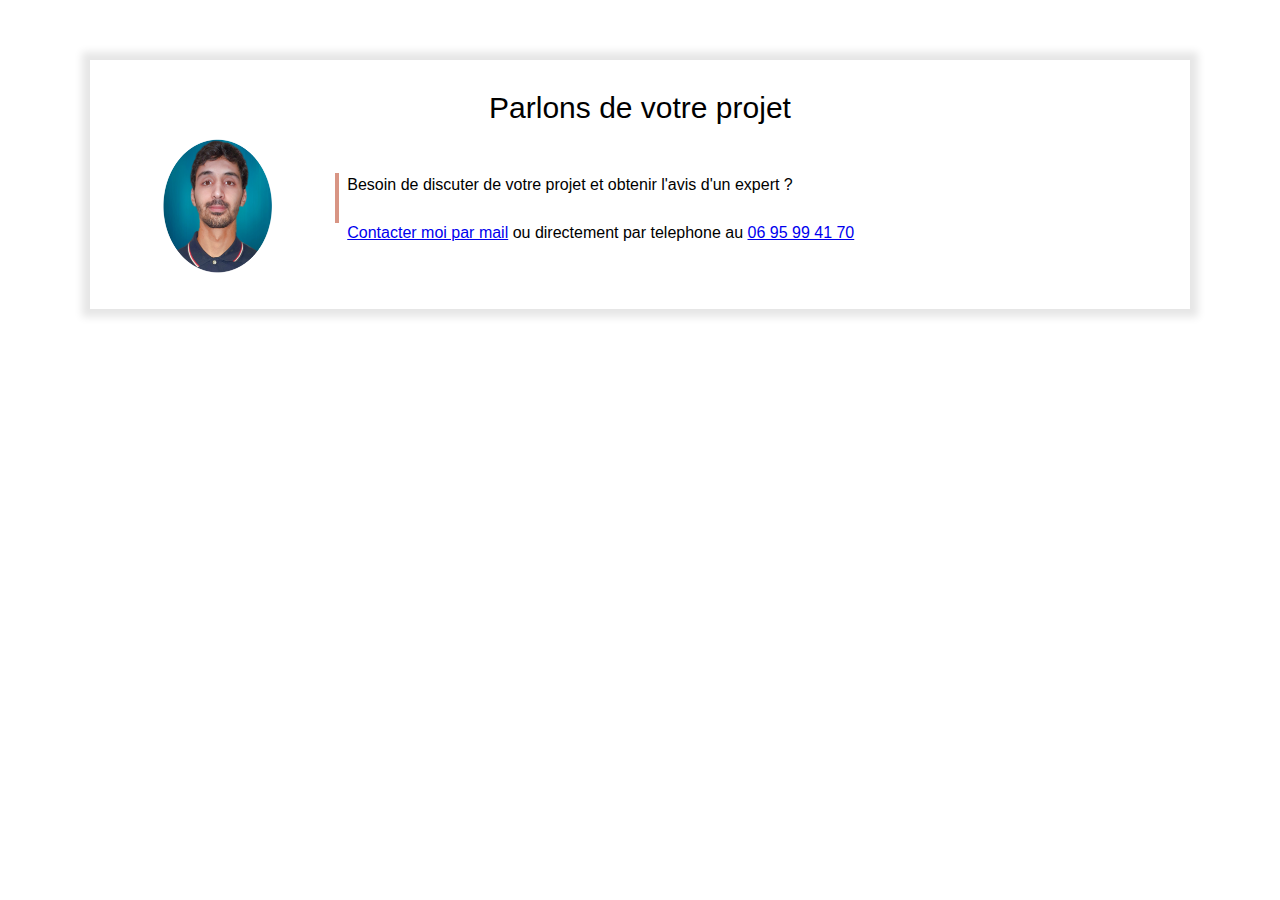
==== contact-frame.html @ 78a0b175 "Add files via upload" ====
<!DOCTYPE html>
<html lang="en">
<head>
    <meta charset="UTF-8">
    <meta http-equiv="X-UA-Compatible" content="IE=edge">
    <meta name="viewport" content="width=device-width, initial-scale=1.0">
    <link rel="stylesheet" href="style.css">
</head>
<body>
    <div class="section">
        <div class="separateur display-mobile"></div>
        <div class="frame">
            <p class="frame-title" style="color: black; font-size: 30px;">Parlons de votre projet</p>
            <table style="width: 100%;">
                <tr>
                    <td valign="top" align="center"><img src="2.5.6.png"></td>
                    <td>
                        <div class="texte-avec-ligne-verticale" style="margin-left: 20px;">
                            <p>Besoin de discuter de votre projet et obtenir l'avis d'un expert ? 
                                <br><br>
                                <a href="mailto:salhi.mootezbelleh@gmail.com?subject=Contact%20depuis%20elmootez-belleh_salhi.com">Contacter moi par mail</a> ou directement par telephone au <a href="tel:+33695994170">06 95 99 41 70</a>
                            </p>
                        </div>
                    </td>
                </tr>
            </table>

        </div>
    </div>
</body>
</html>
---- style.css ----
*{
    box-sizing: border-box;
}

:root{
    --color1:#D89584;
    --color2:#F4F4F4;
}
body{
    margin: 0;
    font-family: Arial;
    line-height: 1.5;

}
div.contenue{
    min-width: none;

}
iframe{
    width: 100%;
    border: none;
    height: 350px; ;

}
div.cover{
    background: url(cover_overlay.png ) no-repeat center/100% 100%,url(cover.jpg)no-repeat center/cover;
    height: 360px;
    position: relative;
    margin-bottom: 0px;
}
img.cover-profile{
    height: 130px;
    position: relative;
    left: 50%;
    margin-left: -50px;
    margin-top: 55px;
}
h1{
    color: white;
    text-align: center;
    font-size: 30px;
    min-width: 350px;
    margin-top: 10px;
    margin-bottom: 0px;

}
div.cover p{
    color:lightgray ;
    text-align: center;
    margin-top: 0px;
    font-size: 14px;
    
}

div.cover-contact{
    /*background-color: #FF000080;*/
    position: absolute;
    top: 20px;
    left: 10px;
    border-left: 4px solid var(--color1);
    padding-left: 8px;

}
div.cover-contact p{
    text-align: left;
    margin-top: 0px;
    margin-bottom: 0px;
}
div.cover-contact p:first-child{
    margin-bottom: 14px;
}
div.cover-contact *{
    color: white;
    font-size: 14px;
}
a.contact-button{
    color: var(--color1);
    border:3px solid var(--color1) ;
    padding: 8px 20px;
    text-decoration: none;
    background-color: #00000040;
    display: inline-block;
    margin-top: 0px;
    font-size: 14px;
    margin-bottom: 33px;


}
a.contact-button:hover {
    color: white;
    border: 3px solid white;

}
.section{
    padding-left: 40px;
    padding-right: 40px;
    padding-top: 30px;
    padding-bottom: 30px;
    overflow: auto;

}
div.section-grise1{
    background: url(triangle2white.svg) no-repeat center bottom -1px/100%;
    background-color: var(--color2);
    padding-bottom: 100px;
}
div.section-grise1 p{
    font-size: 22px;
    color: #656565;
    text-align: center;
    max-width: 450px;
    min-width: 437px;
    margin-left: auto;
    margin-right:auto ;
    line-height: 1.5;
    
}
div.section-grise2{
    background: url(triangle1white.svg) no-repeat center top/100%;
    background-color: var(--color2);
    padding-top: 100px;
}
h2{
    text-align: center;
    font-size: 34px;
    margin-top: 0px;
    margin-bottom: 0px;
}
div.separateur{
    background-color: #979797;
    height: 1px;
    width: 150px;
    margin-top: -2px;
    margin-bottom: 13px;
    position: relative;
    left: 50%;
    margin-left: -75px;

}
img.col-contenu{
    width: 40%;
    box-shadow: 0px 0px 8px 8px rgba(0, 0 , 0 , 0.1);
    max-width: 300px;
}

div.col-contenu{
    width: 60%;
    padding-left: 16px;
}
.float-right{
    float: right;

}

div.texte-avec-ligne-verticale{
    border-left: 4px solid var(--color1);
    padding-left: 8px;
    height: 50px;
    display: inline-block;

}
div.texte-avec-ligne-verticale p{
    margin-top: 0px;
    text-align: left;
    color: black;
}

div.barre-verticale{
    height: 50px;
    width: 4px;
    background-color: var(--color1);
    margin-right: 8px;

}
.col-portfolio{
    width: 47%;

}
div.frame{
    margin: 30px 50px;
    padding: 20px 30px;
    background-color: white;
    box-shadow: 0px 0px 8px 8px rgba(0, 0 , 0 , 0.1);

}
div.frame img{
   width: 120px;
}

p.frame-title{
    color: black;
    font-size: 30px;
    margin-top: 5px;
    margin-bottom: 0px;
    text-align: center;
}

/*---- PORTFOLIO -----*/
.portfolio-header{
background: url(header.jpg ) no-repeat center/100% 100%;
height: 90px;
position: relative;
margin-bottom: 0px;
}
div.separateur-2{
    background-color: #979797;
    height: 1px;
    width: 150px;
    margin-top: 10px;
    margin-bottom: 13px;
    position: relative;
    left: 50%;
    margin-left: -75px;

}
.portfolio-header-title{
color: white;    
font-size: 26px;
font-weight: bold;
padding-top: 4px;
padding-left: 8px;
}
div.portfolio h1{
    color: black;
    font-size:46px;
    margin-top: -18px;
    text-align: center;
    line-height: 1;

}
div.portfolio h2{
    color: black;
    font-size:26px;
    text-align: center;
    font-weight: normal;
}
a.portfolio-back{
    color: var(--color1);
    margin-left: -10px;
}
img.portfolio{
    width: 70%;
    max-width: 473.3px;
}
a.contact-button-portfolio{
    position: absolute;
    right: 12px;
    top: 20px;

}
.display-mobile{
    display: none;
}


/* Responsive design : mobile */ 

@media only screen and (max-width: 767px) {

    img.cover-profile{
        height: 110px;
        margin-top: 75px;
    }
    h1{
        font-size: 26px;
        margin-top: 6px;
        margin-bottom: 0px;
    
    }
    div.cover p{
        margin-top: 2px;
        font-size: 13px;
        
    }
    .section{
        padding-left: 20px;
        padding-right: 20px;
        
    
    }
    div.section-grise1{
        padding-bottom: 40px;
    }
    div.section-grise1 p{
        font-size: 20px;
        text-align: center;
        min-width: 60px;
    }
    h2{
        font-size: 30px;
    }
    img.col-contenu{
        width: 100%;
        max-width: 200px;
        margin-bottom: 10px;
    }
    
    div.col-contenu{
        width: 100%;
        padding-left: 0px;
    }
    .col-portfolio{
        width: 100%;
        margin-bottom: 20px;
    }
    div.frame{
        margin: 0px 0px;
        padding: 0px 0px;
        background-color: white;
        box-shadow: none;
    }
    div.frame img{
        width: 90px;
     }
    .portfolio-header-title{
        font-size: 19px;
        padding-left: 4px;
        padding-top: 8px;
    }
    a.contact-button{
        padding: 4px 8px;
        text-decoration: none;
        font-size: 12px;
        margin-top: 8px;
        margin-left: 5px;
    }
    div.portfolio h1{
        font-size:40px;

    
    }
    div.portfolio h2{
        font-size:22px;

    }
    img.portfolio{
        width: 100%;
        max-width: 473.3px;
    }
    div.separateur{
        margin-top: 9px;
        position: relative;
        left: 50%;
        margin-left: -75px;
    
    }
    .display-mobile{
        display: block;
    }
    div.contenue{
        min-width: 363px;
    
    }


 
  }
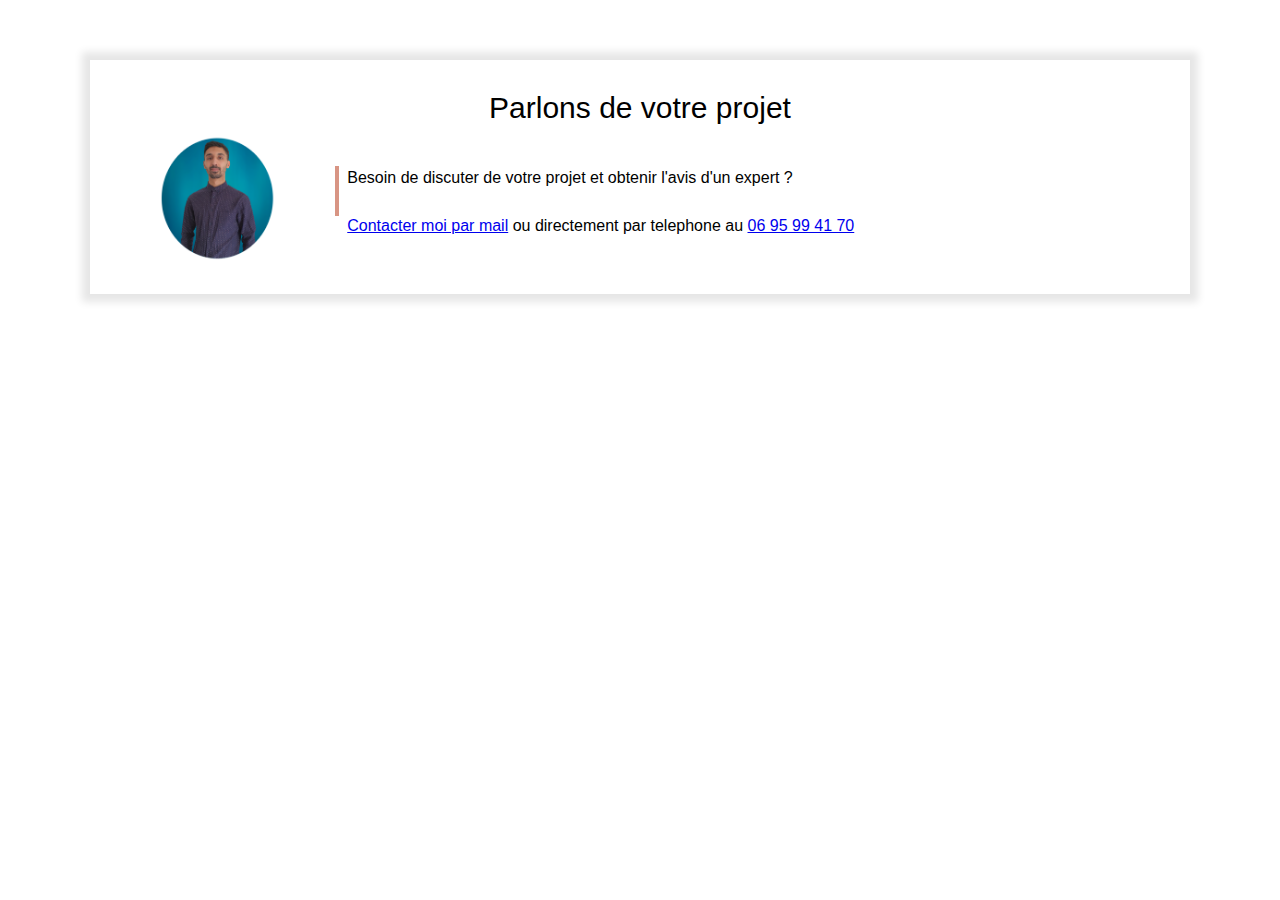
==== commit eee67495: "Add files via upload" ====
--- a/contact-frame.html
+++ b/contact-frame.html
@@ -13,7 +13,7 @@
             <p class="frame-title" style="color: black; font-size: 30px;">Parlons de votre projet</p>
             <table style="width: 100%;">
                 <tr>
-                    <td valign="top" align="center"><img src="2.5.6.png"></td>
+                    <td valign="top" align="center"><img src="photo_de_profile-5.png"></td>
                     <td>
                         <div class="texte-avec-ligne-verticale" style="margin-left: 20px;">
                             <p>Besoin de discuter de votre projet et obtenir l'avis d'un expert ? 
